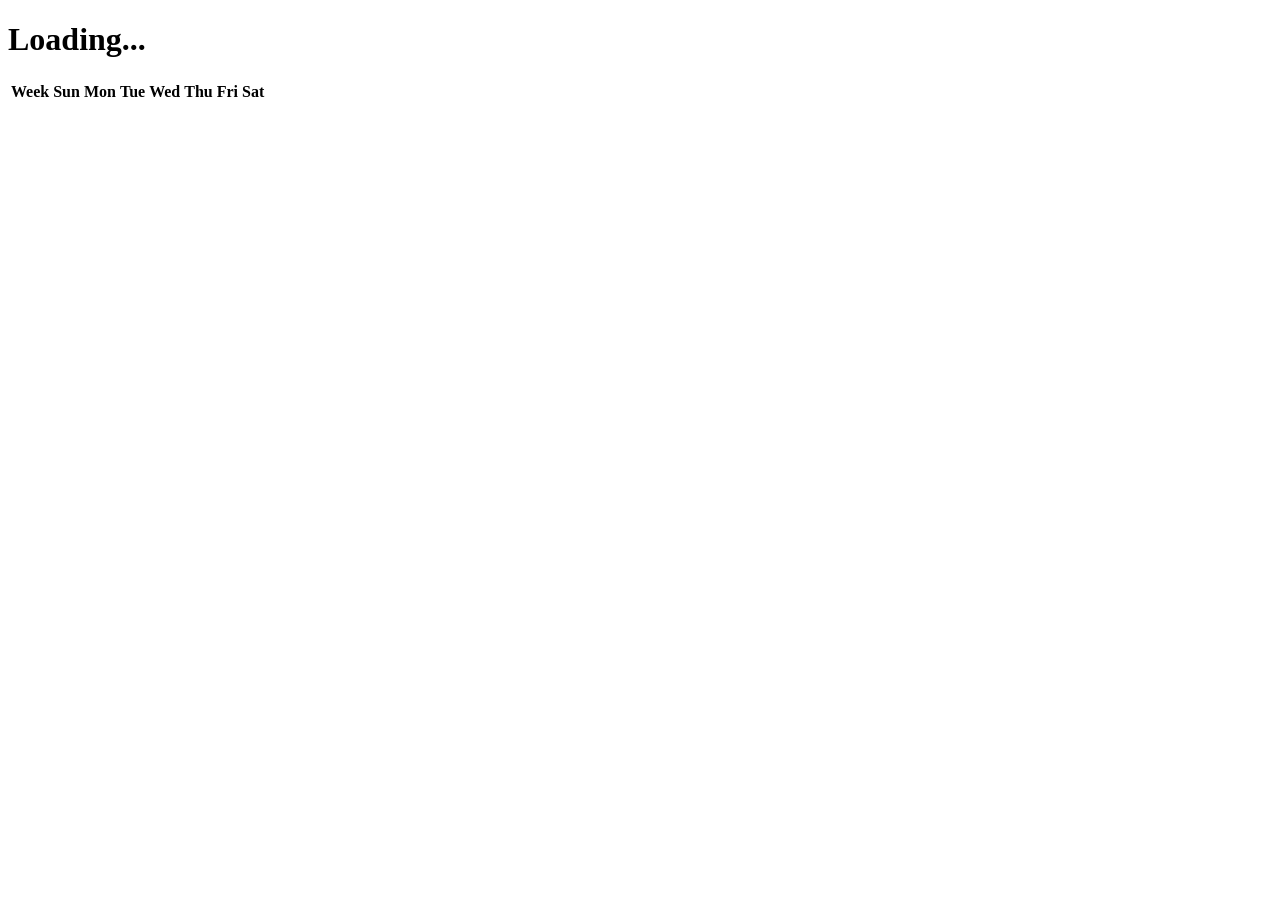
==== CodeSpace-IWA_17-Loops/index.html @ 340ea341 "Copied code provided by CodeSpace" ====
<!DOCTYPE html>
<html lang="en">
    <head>
        <meta charset="UTF-8">
        <meta http-equiv="X-UA-Compatible" content="IE=edge">
        <meta name="viewport" content="width=device-width, initial-scale=1.0">
        <title>Calendar</title>
        <link rel="stylesheet" href="/styles.css">
        <script src="/loops.js" defer type="module"></script>
    </head>

    <body>
        <h1 data-title>Loading...</h1>

        <table class="table">
            <thead>
                <tr>
                    <th class="table__cell table__cell_heading">Week</th>
                    <th class="table__cell table__cell_heading">Sun</th>
                    <th class="table__cell table__cell_heading">Mon</th>
                    <th class="table__cell table__cell_heading">Tue</th>
                    <th class="table__cell table__cell_heading">Wed</th>
                    <th class="table__cell table__cell_heading">Thu</th>
                    <th class="table__cell table__cell_heading">Fri</th>
                    <th class="table__cell table__cell_heading">Sat</th>
                </tr>
            </thead>

            <tbody data-content></tbody>
        </table>
    </body>
</html>
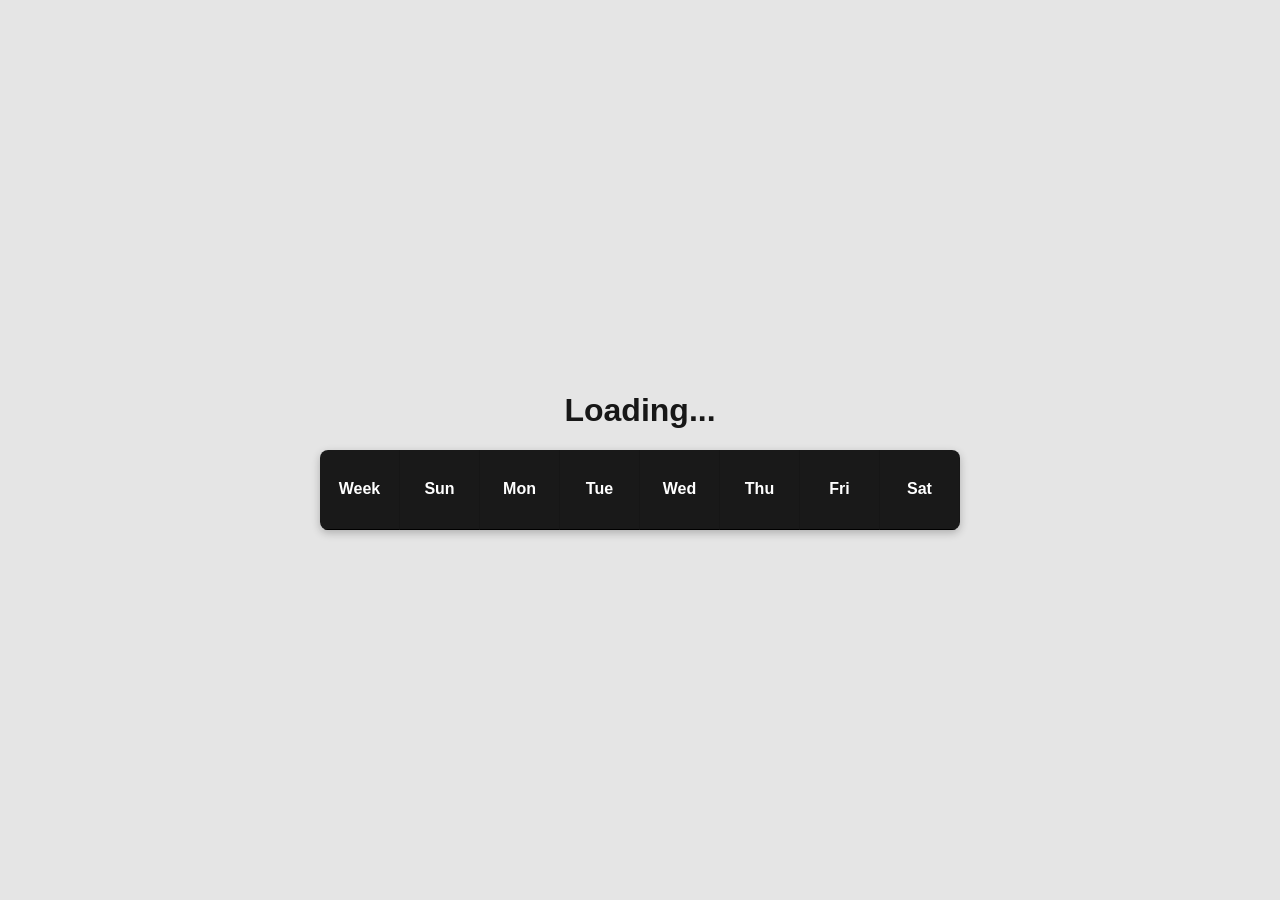
==== commit 16121323: "Changed href of link tag to src/styles/styles.css" ====
--- a/CodeSpace-IWA_17-Loops/index.html
+++ b/CodeSpace-IWA_17-Loops/index.html
@@ -1,32 +1,32 @@
 <!DOCTYPE html>
 <html lang="en">
-    <head>
-        <meta charset="UTF-8">
-        <meta http-equiv="X-UA-Compatible" content="IE=edge">
-        <meta name="viewport" content="width=device-width, initial-scale=1.0">
-        <title>Calendar</title>
-        <link rel="stylesheet" href="/styles.css">
-        <script src="/loops.js" defer type="module"></script>
-    </head>
+  <head>
+    <meta charset="UTF-8" />
+    <meta http-equiv="X-UA-Compatible" content="IE=edge" />
+    <meta name="viewport" content="width=device-width, initial-scale=1.0" />
+    <title>Calendar</title>
+    <link rel="stylesheet" href="src/styles/styles.css" />
+    <script src="src/scripts/scripts.ts" defer type="module"></script>
+  </head>
 
-    <body>
-        <h1 data-title>Loading...</h1>
+  <body>
+    <h1 data-title>Loading...</h1>
 
-        <table class="table">
-            <thead>
-                <tr>
-                    <th class="table__cell table__cell_heading">Week</th>
-                    <th class="table__cell table__cell_heading">Sun</th>
-                    <th class="table__cell table__cell_heading">Mon</th>
-                    <th class="table__cell table__cell_heading">Tue</th>
-                    <th class="table__cell table__cell_heading">Wed</th>
-                    <th class="table__cell table__cell_heading">Thu</th>
-                    <th class="table__cell table__cell_heading">Fri</th>
-                    <th class="table__cell table__cell_heading">Sat</th>
-                </tr>
-            </thead>
+    <table class="table">
+      <thead>
+        <tr>
+          <th class="table__cell table__cell_heading">Week</th>
+          <th class="table__cell table__cell_heading">Sun</th>
+          <th class="table__cell table__cell_heading">Mon</th>
+          <th class="table__cell table__cell_heading">Tue</th>
+          <th class="table__cell table__cell_heading">Wed</th>
+          <th class="table__cell table__cell_heading">Thu</th>
+          <th class="table__cell table__cell_heading">Fri</th>
+          <th class="table__cell table__cell_heading">Sat</th>
+        </tr>
+      </thead>
 
-            <tbody data-content></tbody>
-        </table>
-    </body>
-</html>+      <tbody data-content></tbody>
+    </table>
+  </body>
+</html>
--- a/CodeSpace-IWA_17-Loops/src/styles/styles.css
+++ b/CodeSpace-IWA_17-Loops/src/styles/styles.css
@@ -0,0 +1,63 @@
+* {
+    box-sizing: border-box;
+  }
+  
+  body {
+    margin: 0;
+    display: flex;
+    align-items: center;
+    justify-content: center;
+    min-height: 100vh;
+    flex-direction: column;
+    font-family: sans-serif;
+    background: rgba(0, 0, 0, 0.1);
+    color: rgba(0, 0, 0, 0.9);
+  }
+  
+  .table {
+    box-shadow: rgba(0, 0, 0, 0.24) 0px 3px 8px;
+    white-space: nowrap;
+    border-spacing: 0;
+    border-radius: 8px;
+    overflow: hidden;
+    background: rgba(255, 255, 255, 1);
+  }
+  
+  .table__cell {
+    width: 5rem;
+    height: 5rem;
+    align-items: center;
+    justify-content: center;
+    border-collapse: collapse;
+    border-right: 1px solid rgb(0, 0, 0, 0.1);
+    border-bottom: 1px solid rgb(0, 0, 0, 0.1);
+    text-align: center;
+    font-weight: bold;
+  }
+  
+  .table__cell_heading {
+    border-bottom: 1px solid rgb(0, 0, 0, 1);
+    background: rgba(0, 0, 0, 0.9);
+    color: white;
+  }
+  
+  .table__cell_today {
+    color: blue;
+    background: rgba(0, 0, 255, 0.1);
+  }
+  
+  .table__cell_sidebar {
+    color: rgba(0, 0, 0, 0.8);
+    border-right: 1px solid rgb(0, 0, 0, 0.2);
+    font-weight: normal;
+    font-size: 0.8rem;
+  }
+  
+  .table__cell_weekend {
+    font-weight: normal;
+    color: rgba(0, 0, 0, 0.6);
+  }
+  
+  .table__cell_alternate {
+    background: rgba(0, 0, 0, 0.05);
+  }
